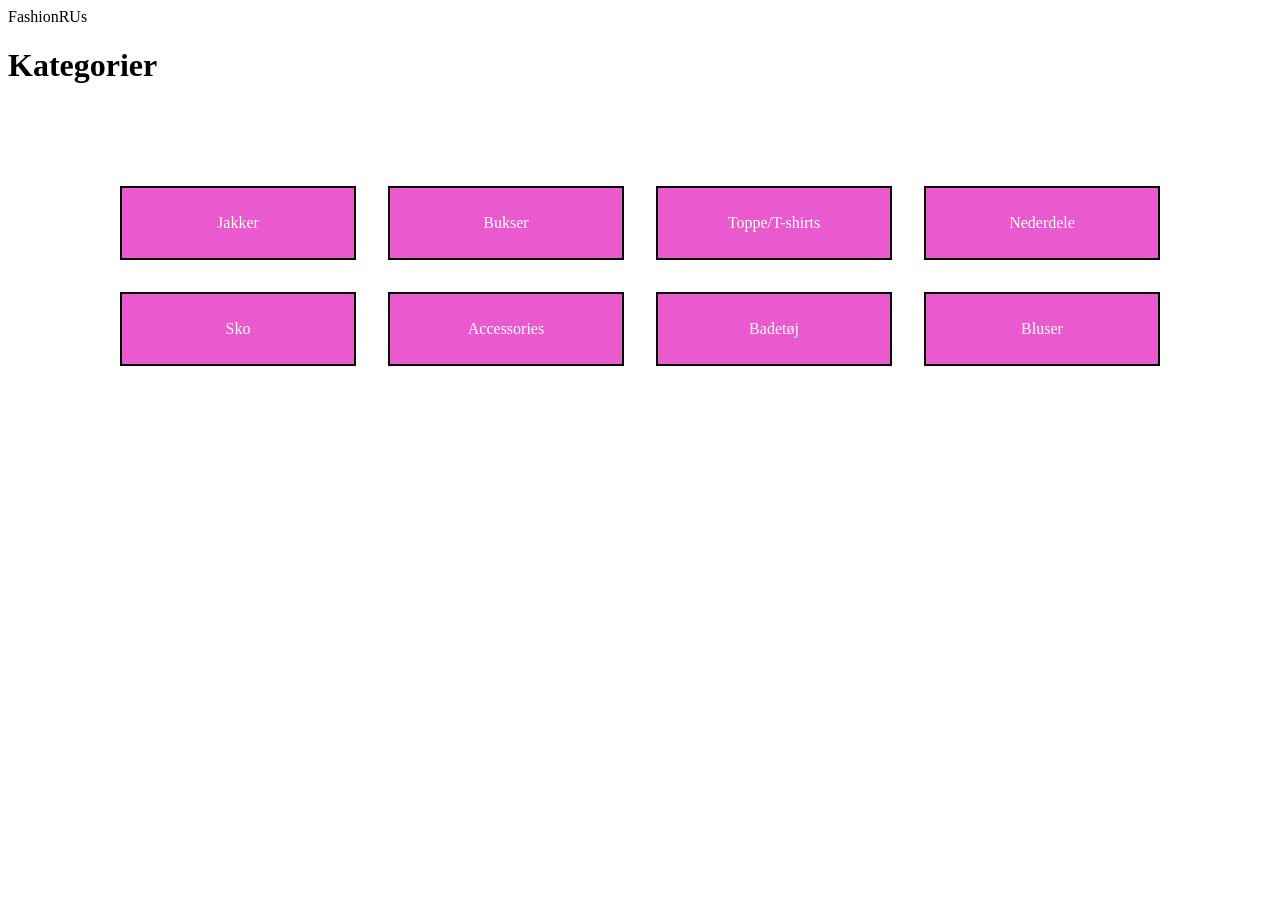
==== index.html @ 75218ef5 "opret sider" ====
<!doctype html>
<html lang="en">
  <head>
    <meta charset="UTF-8" />
    <meta name="viewport" content="width=device-width, initial-scale=1.0" />
    <title>Tøjbutik</title>
    <link rel="stylesheet" href="style.css">
  </head>
  <body>
    <header>FashionRUs</header>
    <main>
      <h1>Kategorier</h1>

      <div class="cards">
        <div>
          <a href="productlist.html">Jakker</a>
        </div>
        <div>
          <a href="productlist.html">Bukser</a>
        </div>
        <div>
          <a href="productlist.html">Toppe/T-shirts</a>
        </div>
        <div>
          <a href="productlist.html">Nederdele</a>
        </div>
        <div>
          <a href="productlist.html">Sko</a>
        </div>
        <div>
          <a href="productlist.html">Accessories</a>
        </div>
        <div>
          <a href="productlist.html">Badetøj</a>
        </div>
        <div>
            <a href="productlist.html">Bluser</a>
        </div>
      </div>
    </main>
    <footer></footer>
  </body>
</html>
---- style.css ----
/* .cards {
  display: grid;
  grid-template-columns: 1fr 1fr 1fr 1fr;
}

.cards a {
  text-decoration: none;
  color: rgb(255, 255, 255);
  background-color: rgb(234, 90, 207);
  padding: 2em;
  border: 2px solid black;
}

.cards div {
  padding-top: 8em;
  padding-left: 6em;
} */


.cards {
  display: grid;
  grid-template-columns: repeat(4, 1fr);
  gap: 2rem; 
  padding-top: 5em;
  padding-left: 7em;
  padding-right: 7em;
}

.cards div {
  background-color: rgb(234, 90, 207);
  border: 2px solid black;
}

.cards a {
  display: flex;              
  justify-content: center;    
  align-items: center;        
  text-decoration: none;
  color: white;
  height: 70px;              
}
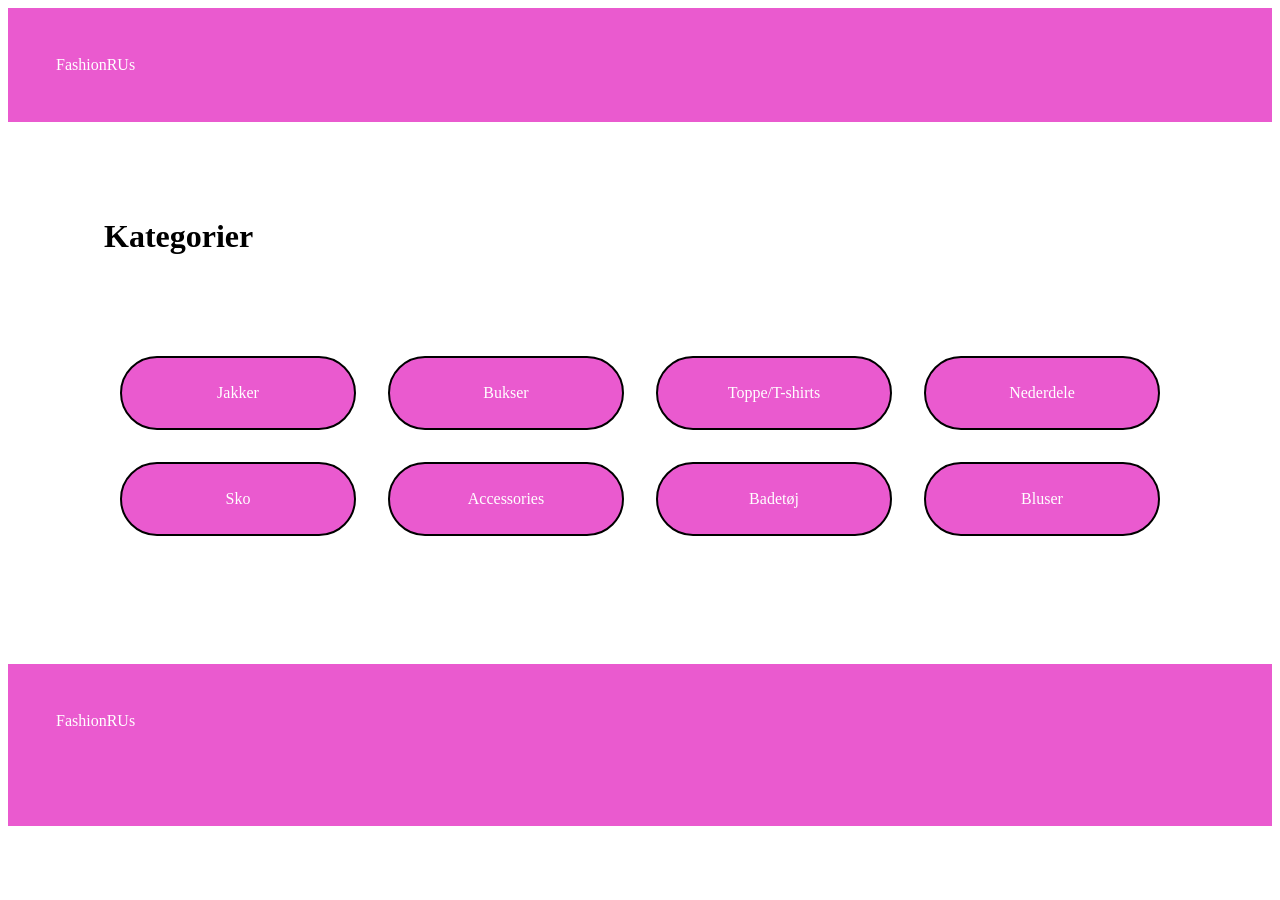
==== commit 71b7b067: "Tilføj header og footer" ====
--- a/index.html
+++ b/index.html
@@ -7,7 +7,9 @@
     <link rel="stylesheet" href="style.css">
   </head>
   <body>
-    <header>FashionRUs</header>
+    <header>
+      <p>FashionRUs</p>
+    </header>
     <main>
       <h1>Kategorier</h1>
 
@@ -38,6 +40,8 @@
         </div>
       </div>
     </main>
-    <footer></footer>
+    <footer>
+      <p>FashionRUs</p>
+    </footer>
   </body>
 </html>
--- a/style.css
+++ b/style.css
@@ -1,26 +1,7 @@
-/* .cards {
-  display: grid;
-  grid-template-columns: 1fr 1fr 1fr 1fr;
-}
-
-.cards a {
-  text-decoration: none;
-  color: rgb(255, 255, 255);
-  background-color: rgb(234, 90, 207);
-  padding: 2em;
-  border: 2px solid black;
-}
-
-.cards div {
-  padding-top: 8em;
-  padding-left: 6em;
-} */
-
-
 .cards {
   display: grid;
   grid-template-columns: repeat(4, 1fr);
-  gap: 2rem; 
+  gap: 2rem;
   padding-top: 5em;
   padding-left: 7em;
   padding-right: 7em;
@@ -29,13 +10,42 @@
 .cards div {
   background-color: rgb(234, 90, 207);
   border: 2px solid black;
+  border-radius: 40px;
 }
 
 .cards a {
-  display: flex;              
-  justify-content: center;    
-  align-items: center;        
+  display: flex;
+  justify-content: center;
+  align-items: center;
   text-decoration: none;
   color: white;
-  height: 70px;              
-}+  height: 70px;
+}
+
+h1 {
+  margin-left: 3em;
+  margin-top: 3em;
+}
+
+header {
+  background-color: rgb(234, 90, 207);
+  padding-top: 2em;
+  padding-bottom: 2em;
+  color: white;
+}
+
+header p {
+  margin-left: 3em;
+}
+
+footer {
+  background-color: rgb(234, 90, 207);
+  padding-top: 2em;
+  padding-bottom: 5em;
+  margin-top: 8em;
+  color: white;
+}
+
+footer p {
+  margin-left: 3em;
+}
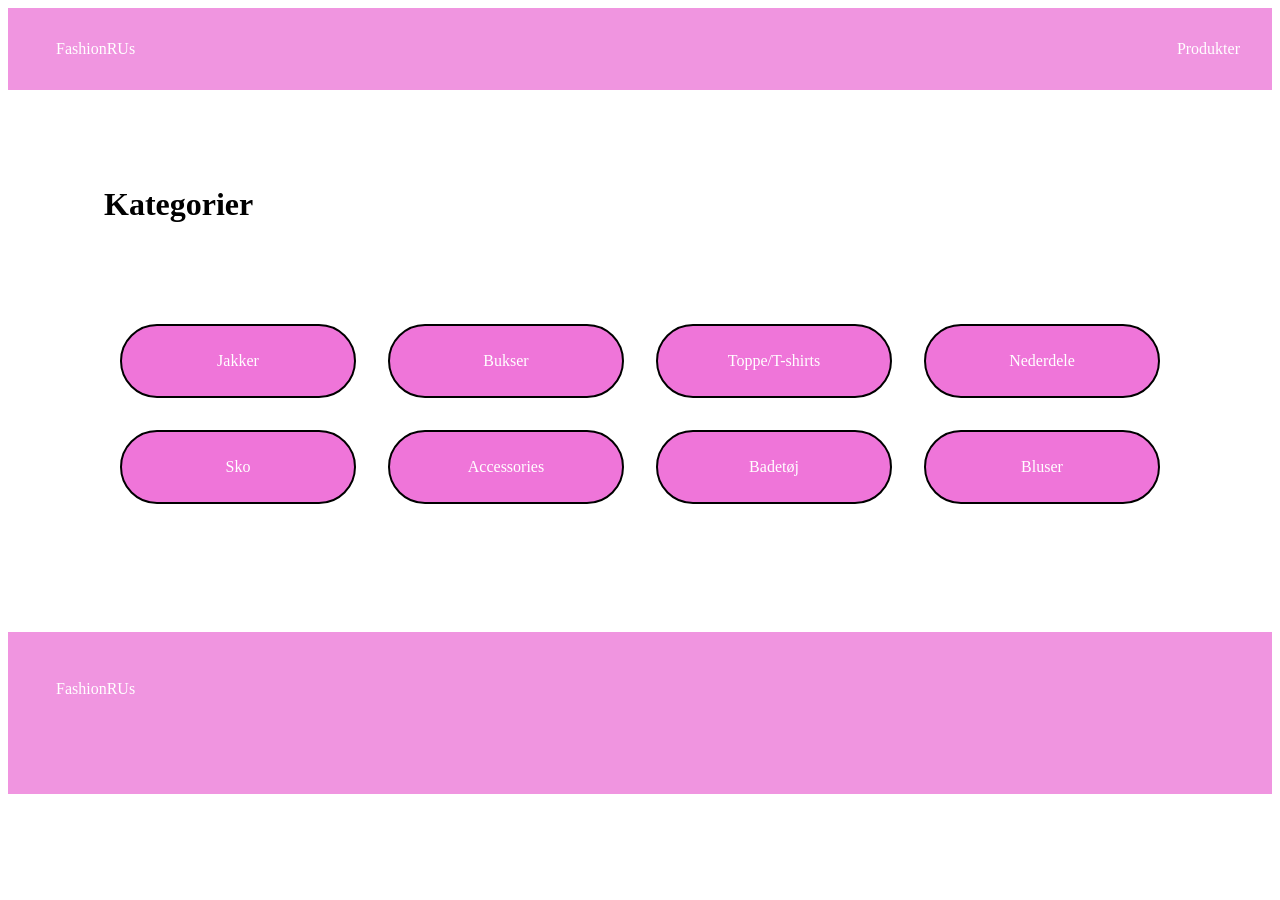
==== commit 1d9ed5b4: "færdiggør statisk site" ====
--- a/index.html
+++ b/index.html
@@ -8,12 +8,15 @@
   </head>
   <body>
     <header>
-      <p>FashionRUs</p>
+      <a href="index.html">FashionRUs</a>
+      <a href="productlist.html">Produkter </a>
+      
+     
     </header>
     <main>
       <h1>Kategorier</h1>
 
-      <div class="cards">
+      <div class="buttons">
         <div>
           <a href="productlist.html">Jakker</a>
         </div>
--- a/style.css
+++ b/style.css
@@ -1,4 +1,5 @@
-.cards {
+/* forside */
+.buttons {
   display: grid;
   grid-template-columns: repeat(4, 1fr);
   gap: 2rem;
@@ -7,39 +8,52 @@
   padding-right: 7em;
 }
 
-.cards div {
-  background-color: rgb(234, 90, 207);
+.buttons div {
+  background-color: rgb(239, 117, 217);
   border: 2px solid black;
   border-radius: 40px;
 }
 
-.cards a {
+.buttons a {
   display: flex;
   justify-content: center;
   align-items: center;
   text-decoration: none;
-  color: white;
+  color: rgb(255, 255, 255);
   height: 70px;
 }
 
-h1 {
+.buttons div:hover {
+  background-color: rgb(97, 18, 70);
+}
+
+h1,
+h2 {
   margin-left: 3em;
   margin-top: 3em;
 }
 
 header {
-  background-color: rgb(234, 90, 207);
+  display: flex;
+  justify-content: space-between;
+  background-color: rgb(240, 149, 224);
   padding-top: 2em;
   padding-bottom: 2em;
+  padding-right: 2em;
   color: white;
 }
 
-header p {
-  margin-left: 3em;
+header a {
+  color: white;
+  text-decoration: none;
+}
+
+header {
+  padding-left: 3em;
 }
 
 footer {
-  background-color: rgb(234, 90, 207);
+  background-color: rgb(240, 149, 224);
   padding-top: 2em;
   padding-bottom: 5em;
   margin-top: 8em;
@@ -49,3 +63,207 @@
 footer p {
   margin-left: 3em;
 }
+
+/* produktliste */
+
+.product_list_container img {
+  max-width: 100%;
+  object-fit: cover;
+  aspect-ratio: 1 / 1;
+}
+
+.product_list_container {
+  display: grid;
+  grid-template-columns: repeat(4, 1fr);
+  gap: 2em;
+  margin: 2em 2em 0 2em;
+}
+
+.product_list_container article {
+  border: 2px solid black;
+  padding: 1em;
+}
+
+.product_list_container a {
+  text-decoration: none;
+  color: black;
+}
+
+
+.opacity {
+  opacity: 50%;
+}
+
+.grid_1-1-1 {
+  display: grid;
+  grid-template-columns: 1fr 1fr 1fr;
+  gap: 1em;
+  align-items: center;
+}
+
+.grid_1-1-1 img {
+  max-width: 50%;
+  object-fit: cover;
+  aspect-ratio: 1 / 1;
+  padding-left: 20em;
+  padding-top: 6em;
+}
+.order {
+  order: -1;
+}
+
+dd {
+  margin: auto;
+  padding-bottom: 1em;
+}
+
+.h2 {
+  margin: auto;
+}
+
+  .productlist article {
+    position: relative;
+    display: grid;
+    grid-template-rows: subgrid;
+    grid-row: span 7;
+    gap: 0;
+  }
+
+  .productlist article h3 {
+    font-size: 1rem;
+  }
+
+  .productlist article > * {
+    margin: 0;
+    font-size: 0.9rem;
+  }
+
+  .productlist .discounted_element p,
+  .productlist .discounted .soldOut .discounted_element p {
+    display: none;
+  }
+
+  .productlist .discounted .discounted_element {
+    display: flex;
+    justify-content: space-between;
+  }
+  
+.productlist .discounted .discounted_element p {
+      display: block;
+    }
+
+  .productlist .discounted .price {
+    text-decoration: line-through;
+  }
+
+  .productlist .color_me_red {
+    background-color: rgb(255, 0, 0);
+    color: white;
+    padding: 0.5em 0.8em;
+    border-radius: 8px;
+  }
+
+  .color_me_black_and_red {
+    background-color: rgb(55, 55, 55);
+    color: rgb(255, 255, 255);
+    padding: 2em;
+    opacity: 70%;
+  }
+
+  .productlist .soldoutTxt {
+    display: none;
+  }
+  .productlist .soldOut .soldoutTxt {
+    display: block;
+    position: absolute;
+    z-index: 100;
+  
+  }
+
+  .productlist .soldOut::after {
+    content: "";
+    display: inline-block;
+    background-color: rgba(255, 255, 255, 0.442);
+    border: 0.1px solid lightgray;
+    height: 100%;
+    width: 100%;
+    position: absolute;
+  }
+
+  /* produkt */
+
+.information {
+  padding-left: 8em;
+  padding-top: 7em;
+}
+
+.boks {
+  border: 5px solid  rgb(240, 149, 224);
+  background-color: rgb(249, 238, 247);
+  padding-left: 2em;
+  padding-bottom: 7em;
+  margin-right: 15em;
+  margin-top: 5em;
+}
+
+
+.menu {
+  list-style: none;
+  padding: 0;
+  margin: 0;
+}
+
+.dropdown {
+  position: relative;
+}
+
+
+.dropdown-content {
+  display: none;
+  position: absolute;
+  top: 100%;
+  left: 0;
+  background: white;
+  list-style: none;
+  padding: 0;
+  margin: 0;
+  border: 1px solid #ccc;
+  min-width: 90px;
+}
+
+/* Vis når man klikker */
+.dropdown:focus-within .dropdown-content {
+  display: block;
+}
+
+.dropdown-content li a {
+  display: block;
+  padding: 10px;
+  text-decoration: none;
+  color: black;
+}
+
+.dropdown-content li a:hover {
+  background: #f2f2f2;
+}
+
+.dropdown {
+  text-decoration: none;
+  color: rgb(0, 0, 0);
+  border: 2px solid rgb(63, 20, 58);
+  padding: 0.5em;
+  margin-right: 6em;
+  border-radius: 8px;
+  background-color: rgb(255, 255, 255);
+}
+
+.dropdown input {
+  display: none;
+}
+.dropdown input:checked ~ .dropdown-content {
+  display: block;
+}
+
+.dropdown label {
+  cursor: pointer;
+}
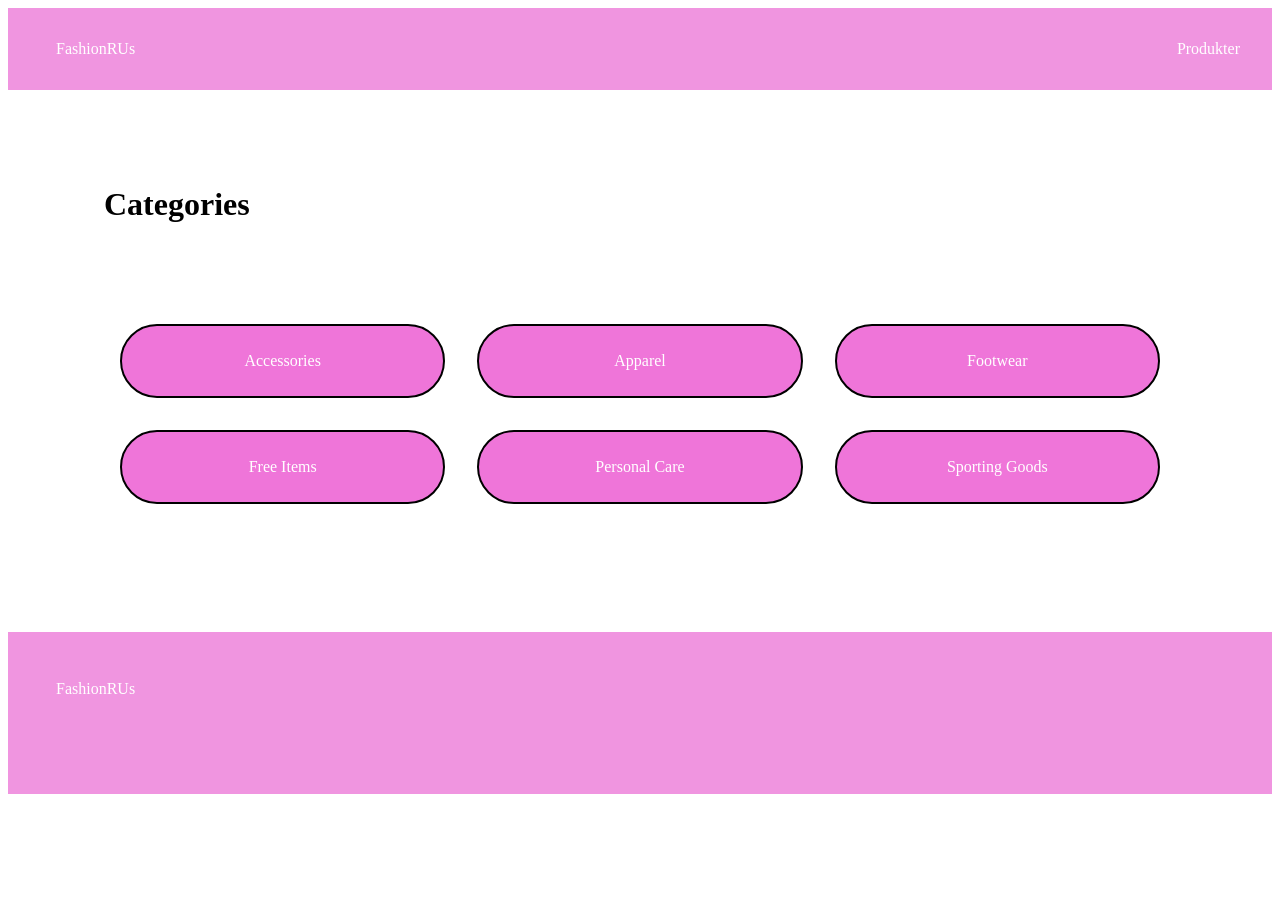
==== commit de1b6a8f: "tilføj index.js" ====
--- a/index.html
+++ b/index.html
@@ -14,32 +14,26 @@
      
     </header>
     <main>
-      <h1>Kategorier</h1>
+      <h1>Categories</h1>
 
       <div class="buttons">
-        <div>
-          <a href="productlist.html">Jakker</a>
-        </div>
-        <div>
-          <a href="productlist.html">Bukser</a>
-        </div>
-        <div>
-          <a href="productlist.html">Toppe/T-shirts</a>
-        </div>
-        <div>
-          <a href="productlist.html">Nederdele</a>
-        </div>
-        <div>
-          <a href="productlist.html">Sko</a>
-        </div>
         <div>
           <a href="productlist.html">Accessories</a>
         </div>
         <div>
-          <a href="productlist.html">Badetøj</a>
+          <a href="productlist.html">Apparel</a>
         </div>
         <div>
-            <a href="productlist.html">Bluser</a>
+          <a href="productlist.html">Footwear</a>
+        </div>
+        <div>
+          <a href="productlist.html">Free Items</a>
+        </div>
+        <div>
+          <a href="productlist.html">Personal Care</a>
+        </div>
+        <div>
+          <a href="productlist.html">Sporting Goods</a>
         </div>
       </div>
     </main>
--- a/style.css
+++ b/style.css
@@ -1,7 +1,7 @@
 /* forside */
 .buttons {
   display: grid;
-  grid-template-columns: repeat(4, 1fr);
+  grid-template-columns: repeat(3, 1fr);
   gap: 2rem;
   padding-top: 5em;
   padding-left: 7em;
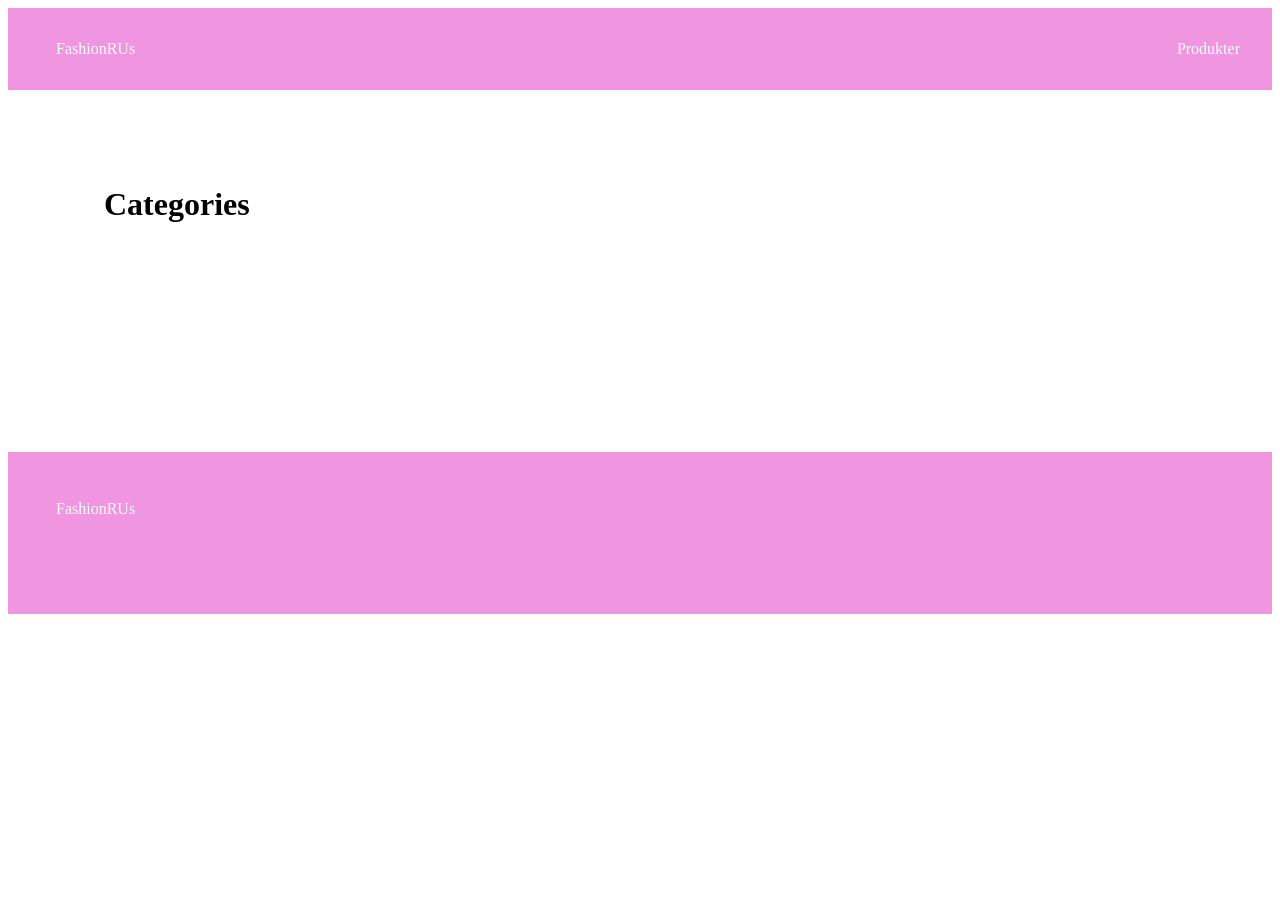
==== commit 39afedb3: "tilføj kategoriliste" ====
--- a/index.html
+++ b/index.html
@@ -4,20 +4,19 @@
     <meta charset="UTF-8" />
     <meta name="viewport" content="width=device-width, initial-scale=1.0" />
     <title>Tøjbutik</title>
-    <link rel="stylesheet" href="style.css">
+    <link rel="stylesheet" href="style.css" />
+    <script src="js/index.js" defer></script>
   </head>
   <body>
     <header>
       <a href="index.html">FashionRUs</a>
       <a href="productlist.html">Produkter </a>
-      
-     
     </header>
     <main>
       <h1>Categories</h1>
 
-      <div class="buttons">
-        <div>
+      <div class="categories">
+        <!-- <div>
           <a href="productlist.html">Accessories</a>
         </div>
         <div>
@@ -34,7 +33,7 @@
         </div>
         <div>
           <a href="productlist.html">Sporting Goods</a>
-        </div>
+        </div> -->
       </div>
     </main>
     <footer>
--- a/style.css
+++ b/style.css
@@ -1,5 +1,5 @@
 /* forside */
-.buttons {
+.categories {
   display: grid;
   grid-template-columns: repeat(3, 1fr);
   gap: 2rem;
@@ -8,13 +8,13 @@
   padding-right: 7em;
 }
 
-.buttons div {
+.categories div {
   background-color: rgb(239, 117, 217);
   border: 2px solid black;
   border-radius: 40px;
 }
 
-.buttons a {
+.categories a {
   display: flex;
   justify-content: center;
   align-items: center;
@@ -23,7 +23,7 @@
   height: 70px;
 }
 
-.buttons div:hover {
+.categories div:hover {
   background-color: rgb(97, 18, 70);
 }
 
